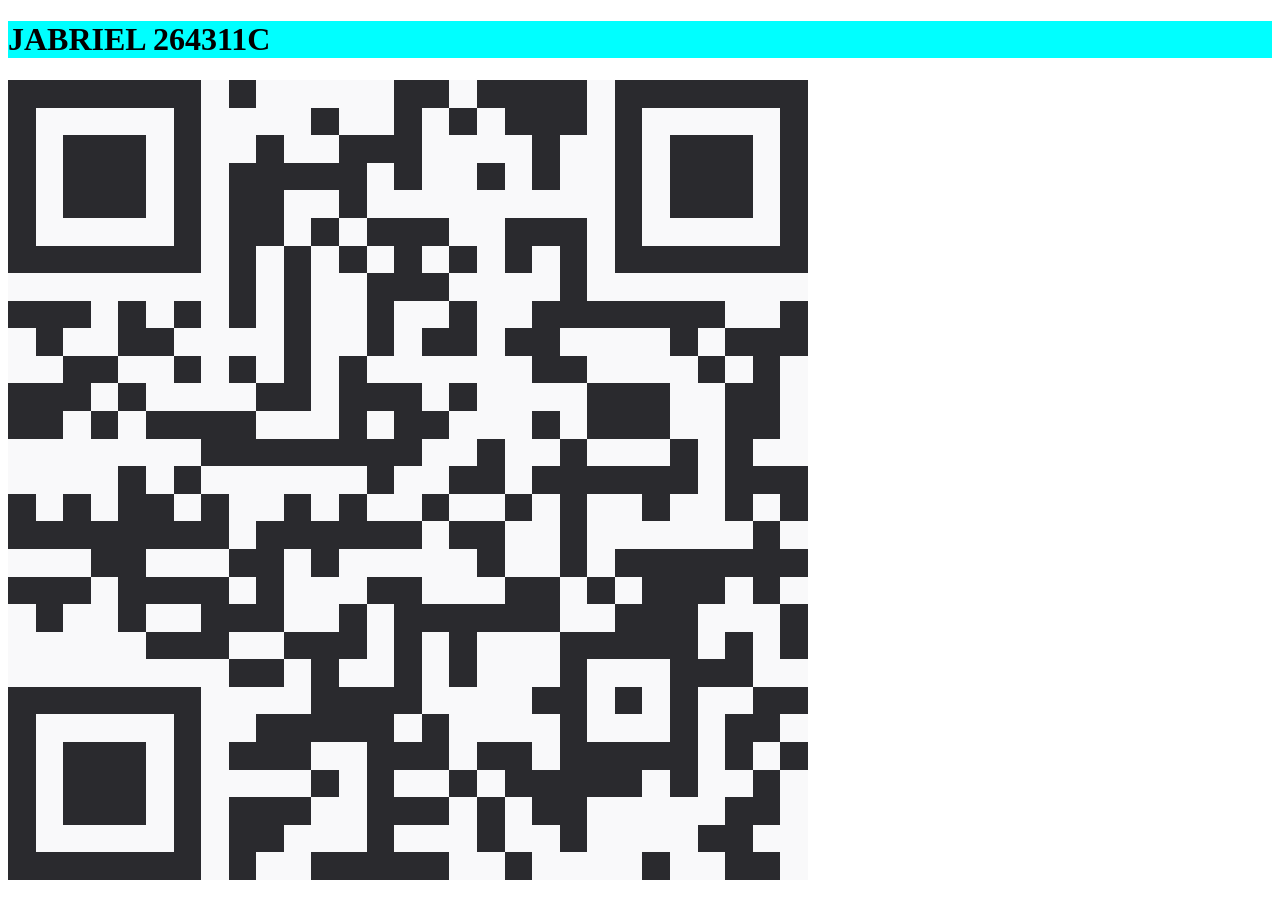
==== 13_Jabriel/index.html @ 09d596c8 "Add files via upload" ====
<!Doctype html>
<html lang="en">
<header>  
    <meta charset="UTF-8">
    <link rel="stylesheet" href="13css.css">
    <meta name="viewport" content="width=device-width, initial-scale=1.0">
    <title>Document</title>
    <h1>JABRIEL 264311C</h1>
</header>
<footer>
    <img id="qrCodeImg" src="qrCode.png">
</footer>
</html>
---- 13_Jabriel/13css.css ----
h1{background:cyan;}
@media (maxwidth:800px){
    #qrCodeImg{display:none;}
    h1{background:lightgreen;}
    h1::after{content:"(mobile)";}
}
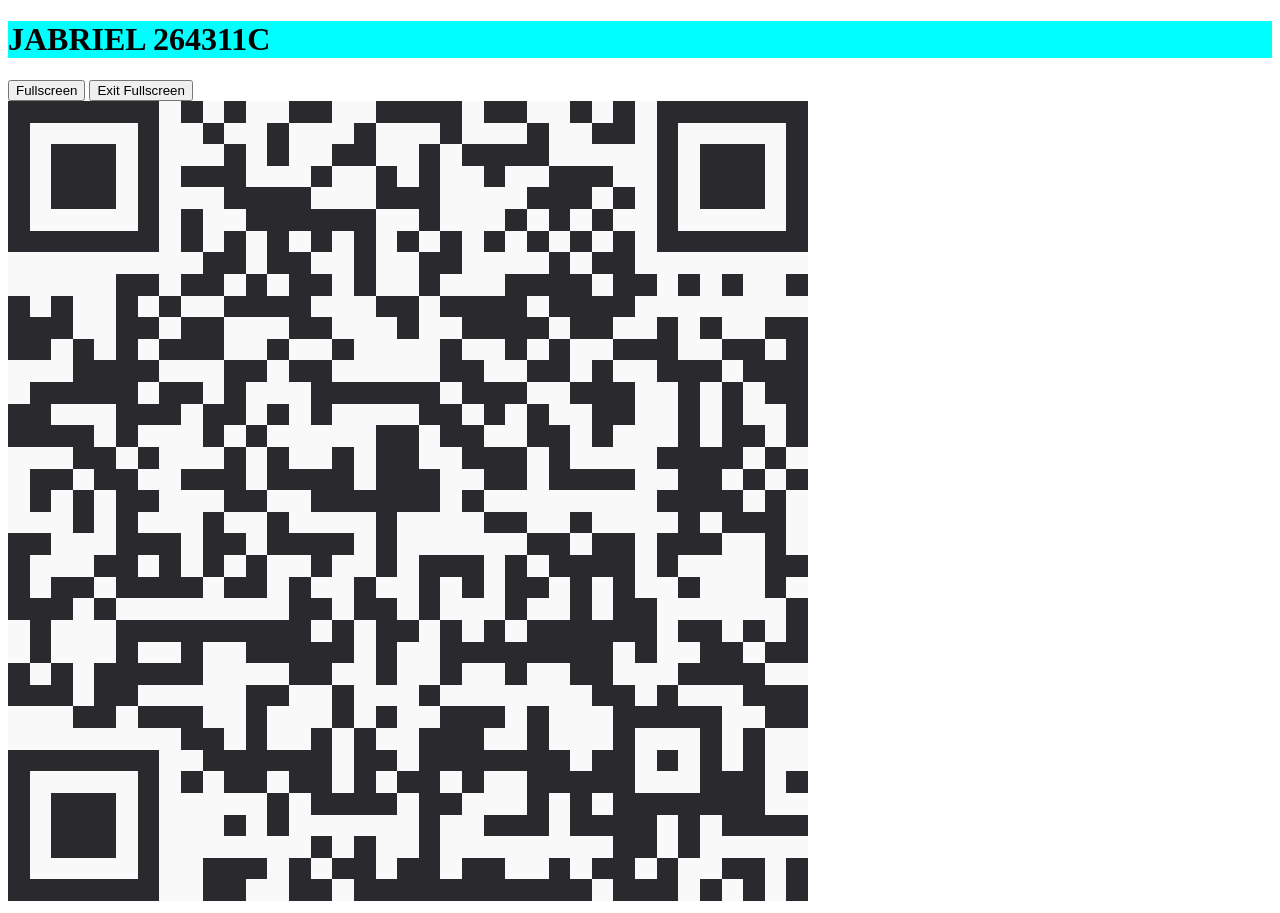
==== commit 22d19989: "Update index.html added buttons to go fullscreen and exit fullscreen" ====
--- a/13_Jabriel/index.html
+++ b/13_Jabriel/index.html
@@ -6,8 +6,10 @@
     <meta name="viewport" content="width=device-width, initial-scale=1.0">
     <title>Document</title>
     <h1>JABRIEL 264311C</h1>
+    <button id="btnFS">Fullscreen</button>
+    <button id="btnWS">Exit Fullscreen</button>
 </header>
 <footer>
     <img id="qrCodeImg" src="qrCode.png">
 </footer>
-</html>+</html>
--- a/13_Jabriel/13css.css
+++ b/13_Jabriel/13css.css
@@ -1,5 +1,5 @@
 h1{background:cyan;}
-@media (maxwidth:800px){
+@media (max-width:800px){
     #qrCodeImg{display:none;}
     h1{background:lightgreen;}
     h1::after{content:"(mobile)";}
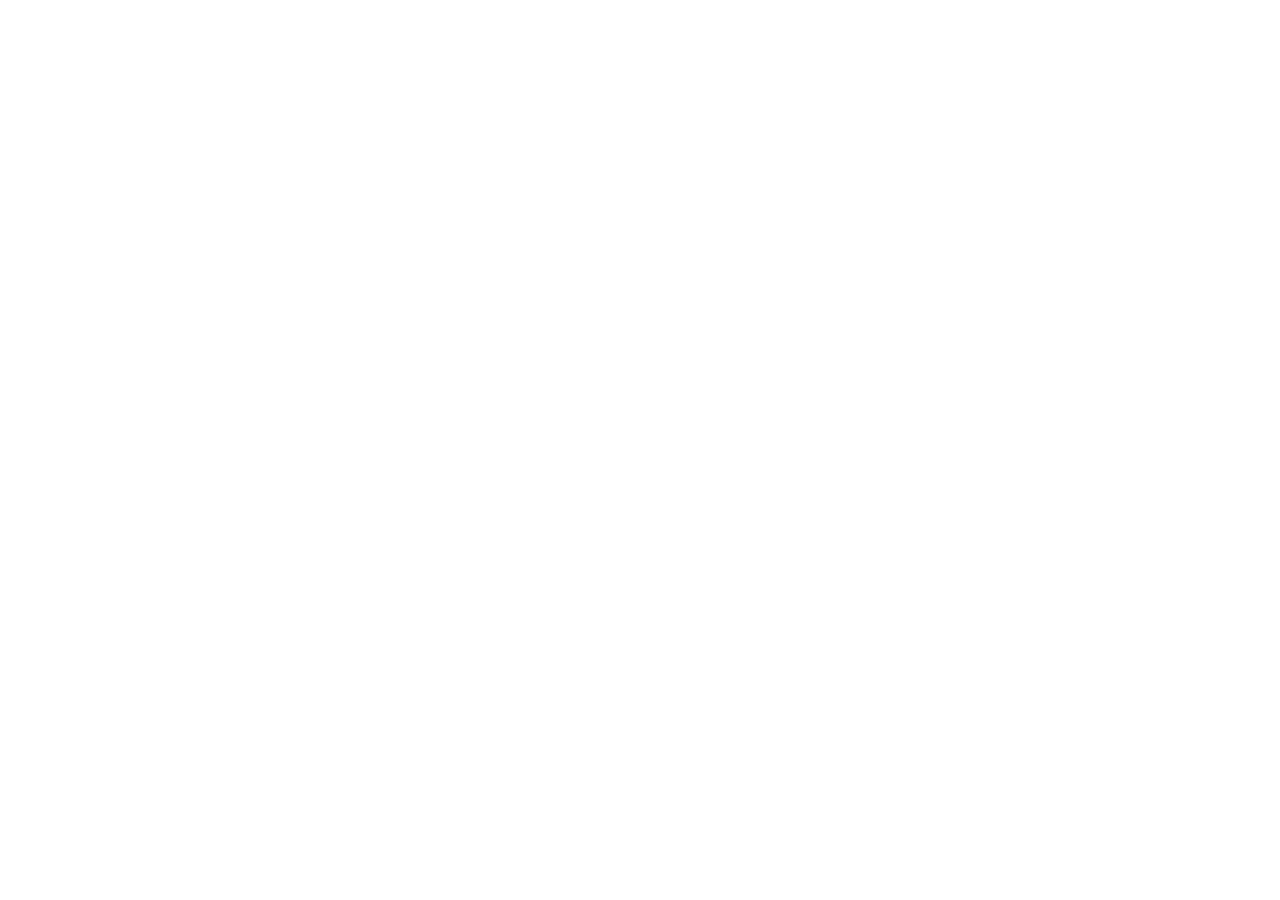
==== commit 5d5bb504: "Update index.html Dumbahh forgot to link javascript" ====
--- a/13_Jabriel/index.html
+++ b/13_Jabriel/index.html
@@ -3,6 +3,7 @@
 <header>  
     <meta charset="UTF-8">
     <link rel="stylesheet" href="13css.css">
+    <script src="13js.js></script>
     <meta name="viewport" content="width=device-width, initial-scale=1.0">
     <title>Document</title>
     <h1>JABRIEL 264311C</h1>
